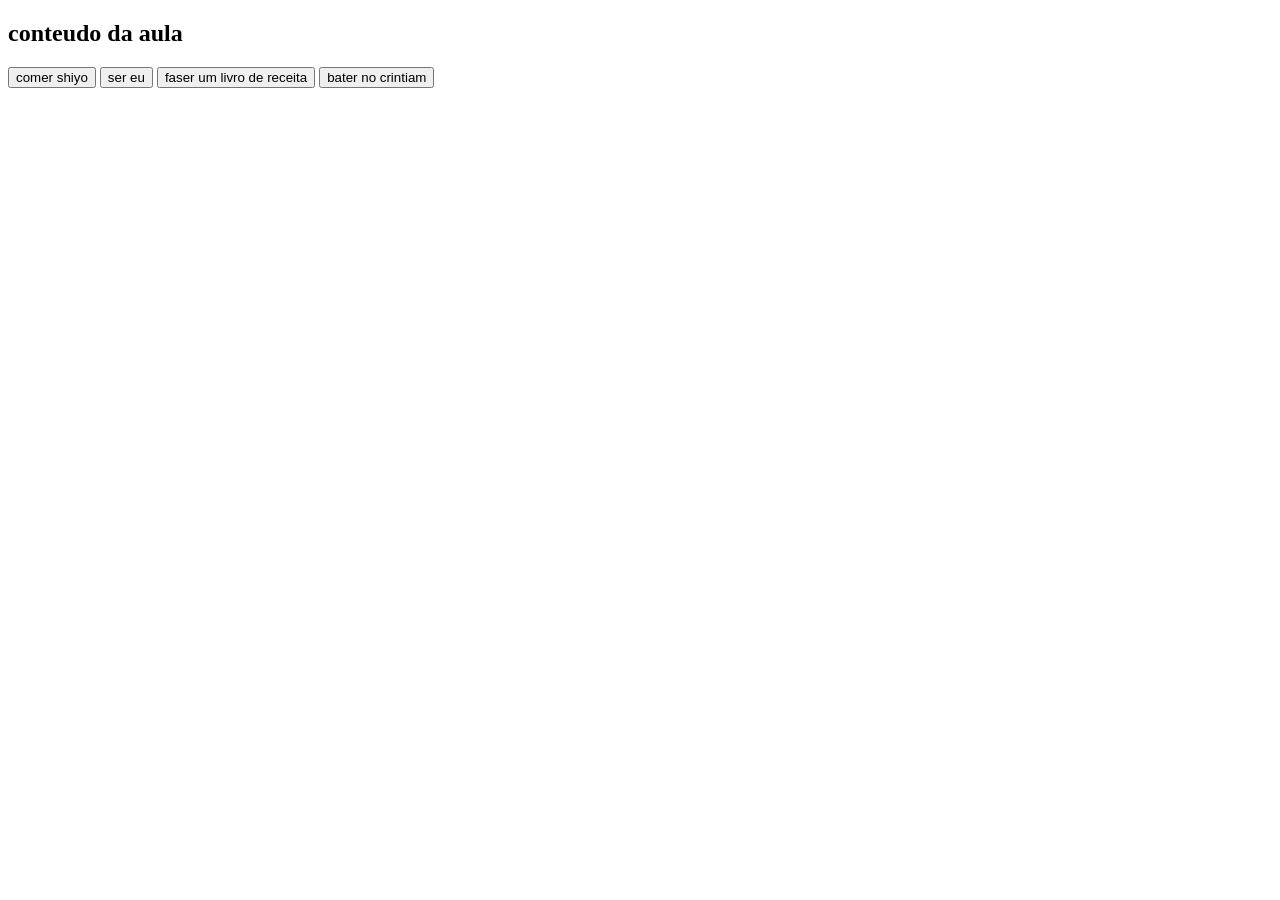
==== index.html @ a279c258 "Add files via upload" ====
<!DOCTYPE html>
<html lang="en">
<head>
    <meta charset="UTF-8">
    <meta http-equiv="X-UA-Compatible" content="IE=edge">
    <meta name="viewport" content="width=device-width, initial-scale=1.0">
    <title>Document</title>
</head>
<body>
   <section class="conteudo-principal"> </section>
   <h2 class="titulo-principal">
        conteudo da aula
   </h2>
   <div class="botoes">
    <button class="botao"> comer shiyo </button>
    <button class="botao"> ser eu </button>
    <button class="botao"> faser um livro de receita </button>
    <button class="botao"> bater no crintiam </button>
   </div> 
</body>
</html>
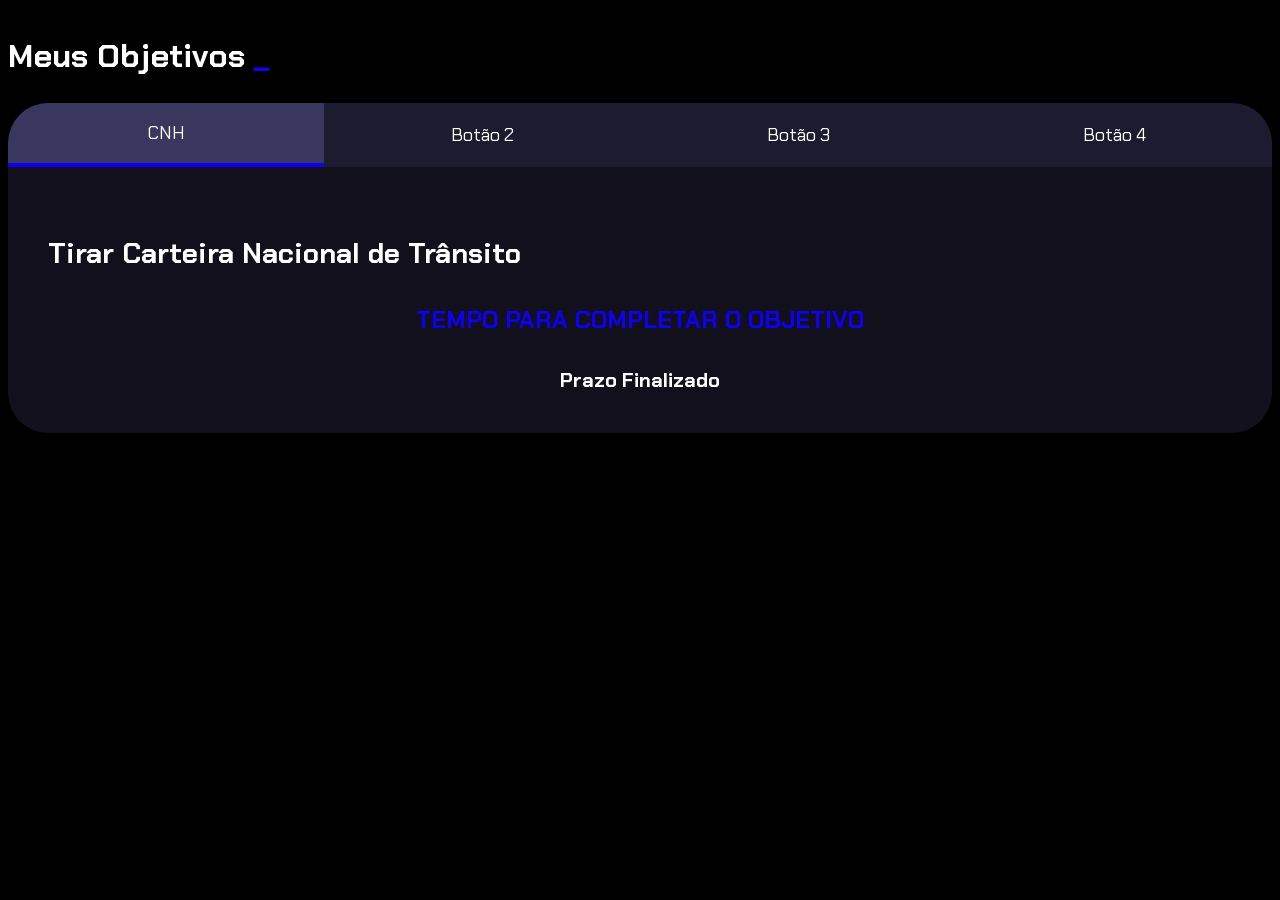
==== commit e64abac2: "n" ====
--- a/index.html
+++ b/index.html
@@ -1,21 +1,48 @@
 <!DOCTYPE html>
-<html lang="en">
-<head>
-    <meta charset="UTF-8">
-    <meta http-equiv="X-UA-Compatible" content="IE=edge">
-    <meta name="viewport" content="width=device-width, initial-scale=1.0">
-    <title>Document</title>
-</head>
-<body>
-   <section class="conteudo-principal"> </section>
-   <h2 class="titulo-principal">
-        conteudo da aula
-   </h2>
-   <div class="botoes">
-    <button class="botao"> comer shiyo </button>
-    <button class="botao"> ser eu </button>
-    <button class="botao"> faser um livro de receita </button>
-    <button class="botao"> bater no crintiam </button>
-   </div> 
-</body>
-</html>+<html lang="pt-br">
+	<head>
+		<meta charset= "UTF-8">
+		<meta name= "viewport" content="widht=device-widht, initial-scale= 1.0">
+
+		<link rel="stylesheet" href= "style.css">
+	</head>
+
+	<body>
+
+		<div class="conteudo">
+			<section class = "conteudo-principal"></section>
+			<h2 class = "titulo-principal"> Meus Objetivos <span>_</span> <h2>
+				<div class= "botoes">
+					<button class = "botao ativo"> CNH </button>
+					<button class = "botao"> Botão 2  </button>
+					<button class = "botao"> Botão 3  </button>
+					<button class = "botao"> Botão 4  </button>
+				</div>
+
+				<div class="abas-textos">
+					<div class="aba-conteudo ativo">
+						<h3 class="aba-conteudo-titulo-principal">Tirar Carteira Nacional de Trânsito</h3>
+						<h4 class="aba-conteudo-titulo-secundario">Tempo para completar o objetivo</h4>
+						<div class="contador"></div>
+					</div>
+					<div class="aba-conteudo">
+						<h3 class="aba-conteudo-titulo-principal">Meta 2</h3>
+						<h4 class="aba-conteudo-titulo-secundario">Tempo para completar o objetivo</h4>
+						<div class="contador"></div>
+					</div>
+					<div class="aba-conteudo">
+						<h3 class="aba-conteudo-titulo-principal">Meta 3</h3>
+						<h4 class="aba-conteudo-titulo-secundario">Tempo para completar o objetivo</h4>
+						<div class="contador"></div>
+					</div>
+					<div class="aba-conteudo">
+						<h3 class="aba-conteudo-titulo-principal">Meta 4</h3>
+						<h4 class="aba-conteudo-titulo-secundario">Tempo para completar o objetivo</h4>
+						<div class="contador"></div>
+					</div>	
+				</div>
+		</div>
+
+		<script src="main.js"></script>
+	</body>
+
--- a/style.css
+++ b/style.css
@@ -0,0 +1,104 @@
+@import url("https://fonts.googleapis.com/css2?family=Chakra+Petch:wght@400;700&display=swap");
+
+
+:root {
+	--fundo: #000000;		
+	--azul: #1000f3;
+	--branco: #FFFFFF;
+	--botao-on: #3A375E;
+	--botao-off: rgba(58, 55, 94, 0.5);
+	--texto-fundo: rgba(58, 55, 94, 0.3);	/*definindo variáveis*/
+	}
+
+body {
+	background-color: var(--fundo);  /*configurando o body */
+	color: var(--branco);
+	font-family: "Chakra Petch", sans-serif;
+
+	}	
+
+.conteudo-principal { 
+	display: flex;
+	flex-direction: column;
+	justify-content: center;
+	align-items: center;
+	max-width: 1200px;
+	width: 100%;
+	margin: 0 auto;
+}
+
+.titulo-principal {   		/*alinhando texto a esquerda */
+	text-align: left;
+	width: 100%;
+	font-size: 32px;
+}
+
+.titulo-principal span {
+	color: var(--azul);  /* trocando cor do _ */
+}
+
+.botao {
+	font-family: "Chakra Petch", sans-serif; /* definindo a fonte usada no botao */
+	background-color: var(--botao-off); /* cor do botao "desligado" */
+	color: var(--branco); 
+	display: flex; /* cor da fonte */
+	justify-content: center;
+	padding: 1em;
+	font-size: 18px;
+	align-items: center;
+	width: 100%;
+
+	border-bottom: 4px solid var(--ativo); 
+	border-left: 2px solid var(--ativo); 
+	border-right: 2px solid var(--ativo);
+	border-top: none;
+}
+
+.botao.ativo {
+	background-color: var(--botao-on);	/* definindo cores do botão ativo*/
+	border-bottom: 4px solid var(--azul);
+	}
+
+.botoes {
+    display: block;
+}
+
+.abas-textos{
+	background-color: var(--texto-fundo);
+	padding: 40px;
+	border-radius: 0 0 40px 40px;
+}
+
+.aba-conteudo.ativo{
+	display: block;
+}
+
+.aba-conteudo{
+	display: none;
+}
+
+.aba-conteudo-titulo-princial{
+	font-size: 28px;
+	text-align: center;
+	justify-content: center;
+}
+
+.aba-conteudo-titulo-secundario{
+	text-align: center;
+	color: var(--azul);
+	text-transform: uppercase;
+}
+
+.contador{
+	font-size: 20px;
+	text-align: center;
+}
+
+@media screen and (min-width: 768px) /*estabelece um valor mínimo para a exibição */
+{.botoes { display: flex;
+	}
+.botao:first-child { border-radius: 40px 0 0 0;
+}
+.botao:last-child { border-radius: 0 40px 0 0; /*arredonda as bordas dos botoes*/
+}
+}
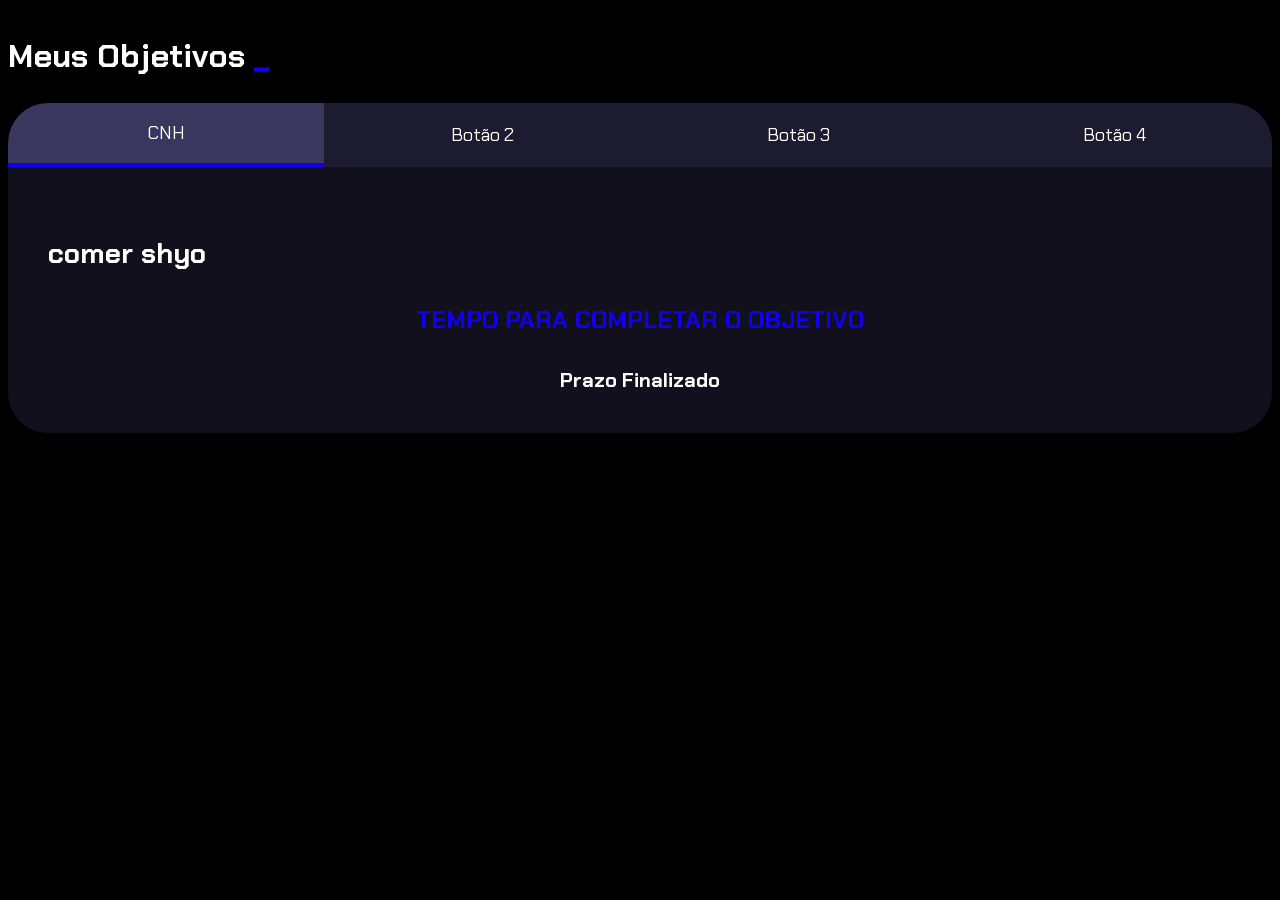
==== commit 15c39ef2: "n" ====
--- a/index.html
+++ b/index.html
@@ -21,22 +21,22 @@
 
 				<div class="abas-textos">
 					<div class="aba-conteudo ativo">
-						<h3 class="aba-conteudo-titulo-principal">Tirar Carteira Nacional de Trânsito</h3>
+						<h3 class="aba-conteudo-titulo-principal">comer shyo</h3>
 						<h4 class="aba-conteudo-titulo-secundario">Tempo para completar o objetivo</h4>
 						<div class="contador"></div>
 					</div>
 					<div class="aba-conteudo">
-						<h3 class="aba-conteudo-titulo-principal">Meta 2</h3>
+						<h3 class="aba-conteudo-titulo-principal">bate no critiam</h3>
 						<h4 class="aba-conteudo-titulo-secundario">Tempo para completar o objetivo</h4>
 						<div class="contador"></div>
 					</div>
 					<div class="aba-conteudo">
-						<h3 class="aba-conteudo-titulo-principal">Meta 3</h3>
+						<h3 class="aba-conteudo-titulo-principal">faser um livro</h3>
 						<h4 class="aba-conteudo-titulo-secundario">Tempo para completar o objetivo</h4>
 						<div class="contador"></div>
 					</div>
 					<div class="aba-conteudo">
-						<h3 class="aba-conteudo-titulo-principal">Meta 4</h3>
+						<h3 class="aba-conteudo-titulo-principal">namorar</h3>
 						<h4 class="aba-conteudo-titulo-secundario">Tempo para completar o objetivo</h4>
 						<div class="contador"></div>
 					</div>	
